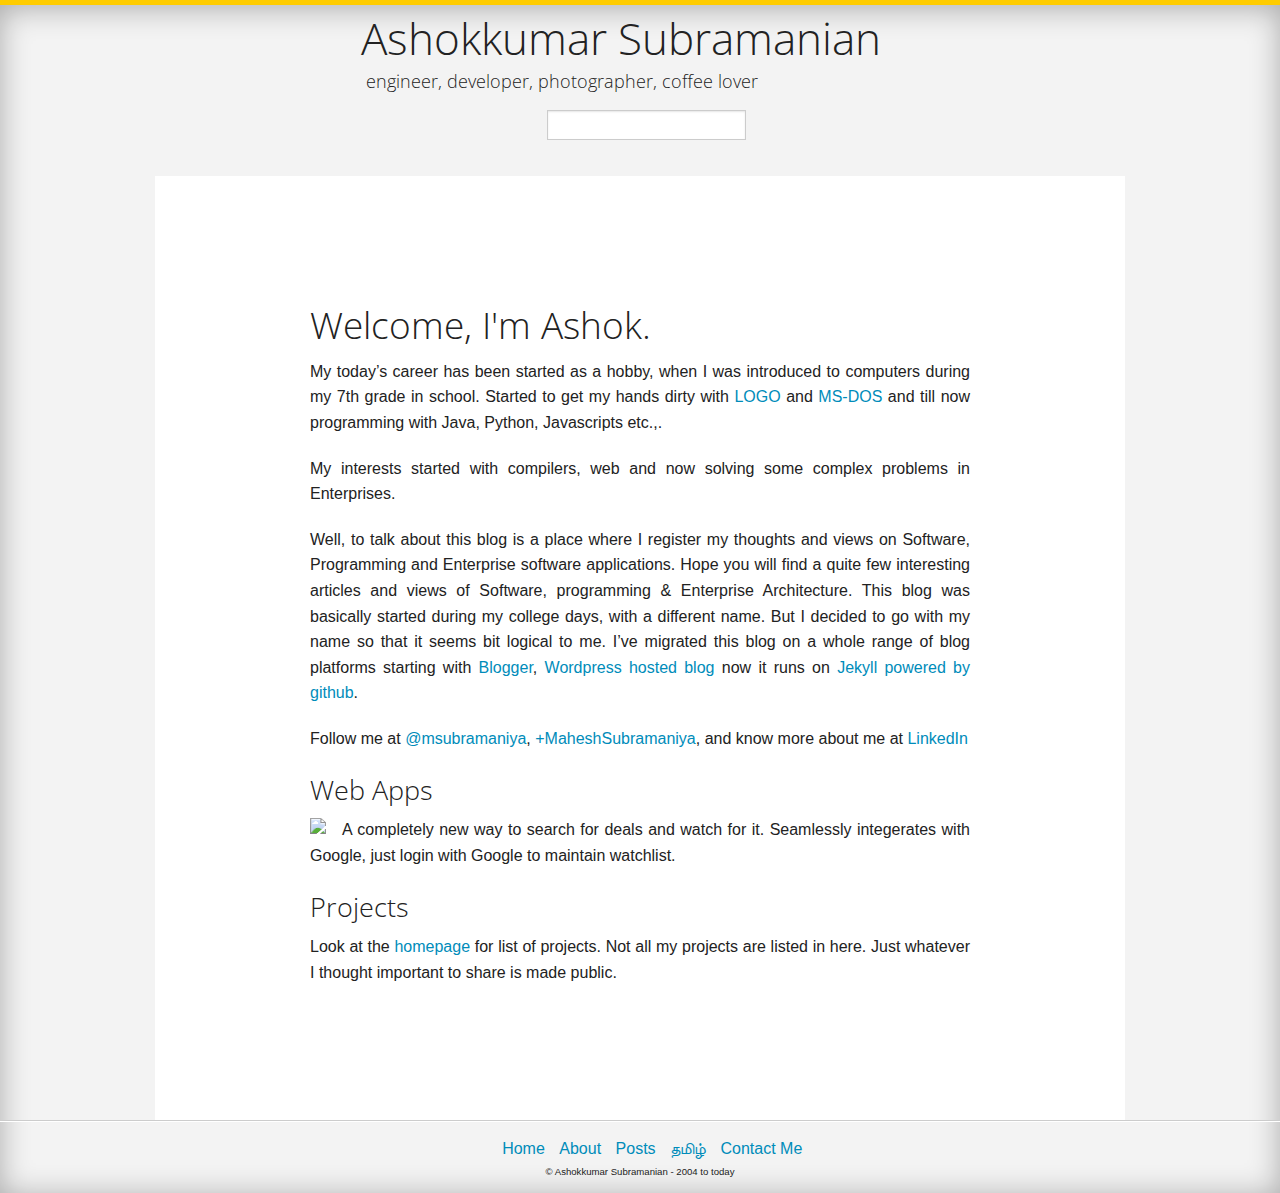
==== about.html @ 0a6c62f0 "Create about.html" ====
<!DOCTYPE html>

<html>
<head>
	
   
   <title>All Posts</title>

	<meta charset="utf-8"/>
  <meta http-equiv="X-UA-Compatible" content="IE=edge,chrome=1">

  <meta name="author" content="Ashokkumar Subramanian"/>
  <meta name="copyright" content="&copy; Copyright 2004 to Present"/>

  <!-- all the mobile settings -->
  <meta name="HandheldFriendly" content="True">
  <meta name="viewport" content="width=device-width, initial-scale=1,maximum-scale=1">

  <!-- <meta name="MobileOptimized" content="320"> -->

  <meta name="apple-mobile-web-app-capable" content="yes">
  <meta name="apple-mobile-web-app-status-bar-style" content="black">

	<meta http-equiv="content-type" content="text/html; charset=utf-8" />
	<meta name="date" content="--" />
	<meta name="robots" content="noodp, noydir" />
  <meta name="description" content="" />
   
   <meta name="keywords" content="J2EE, J2EE Frameworks, Enterprise Architecture, Distributed, Cloud Computing, Performance" />
   

   <!-- linking posts -->
   

   

   
   


  <!-- twitter meta --> 

   <link rel="stylesheet" href="/css/foundation.css" />
   <link rel="stylesheet" href="/css/sandbox.css" />
   <link rel="stylesheet" href="/css/keys.css" type="text/css" />
   <link rel="stylesheet" href="/css/syntax.css" />

   <script src="/js/modernizr.js"></script>
   <script src="/js/jquery.js"></script>



</head>
<body>


	<section id="titlebar">

		<div class="row">

			<div class="large-offset-1 columns">

				

				<div class="large-11 columns site-title">
					<h1>
						Ashokkumar Subramanian
					</h1>
					
					<h5 class="tagline">engineer, developer, photographer, coffee lover</h5>
					<h5 class="contact-line">
						<a href="http://www.twitter.com/msubramaniya" title="msubramaniya">@msubramaniya</a> |
						<a href="https://plus.google.com/+MaheshSubramaniya?rel=author" rel="author" title="+MaheshSubramaniya">+MaheshSubramaniya</a> 	
					</h5>

					<div >


					<div  class="nav-icons">
					
						<a href="/" class="round-home-icon" title="Home - Ashokkumar Subramanian"></a>
						<a href="/posts.html" class="all-posts-icon" title="All Posts"></a>
						<a href="/about.html" class="round-about-icon" title="About Ashokkumar Subramanian"></a>
						

						<a href="https://plus.google.com/+MaheshSubramaniya?rel=author" rel="author" class="round-gplus-icon" title="+MaheshSubramaniya"></a> 	

						<a href="https://github.com/ashokprof" class="round-github-icon" title="Github - Ashok"></a> 	

						<!-- <a href="food.html" class="round-cooking-icon" title="Cooking"></a> 	 -->

					</div>
						
						<div class="" id="searchbox" style="">
							<form>
								<input type="text" id="st-search-input" class="st-search-input" style="height: 30px;" autocomplete="off" autocorrect="off" autocapitalize="off">
							</form>		
						</div>
						

					</div>



				</div>
			</div>
		</div>

	</section>

	
	<section id="searchresults">
		<div class="row">
			<div class="large-offset-1 columns">
				<div id="st-results-container"></div>		
			</div>
			<script type="text/javascript">
			var Swiftype = window.Swiftype || {};
			  (function() {
			    Swiftype.key = 'wYEXkbXYzykt7HezLKNc';
			    Swiftype.renderStyle = 'inline';
				Swiftype.searchSearchFields = {
				    "page": ["title^5", "body", "article"]
				};
			    /** DO NOT EDIT BELOW THIS LINE **/
			    var script = document.createElement('script'); script.type = 'text/javascript'; script.async = true;
			    script.src = "//s.swiftypecdn.com/embed.js";
			    var entry = document.getElementsByTagName('script')[0];
			    entry.parentNode.insertBefore(script, entry);
			  }());
			</script>
			
		</div>
	</section>
	

		<section id="content">

		<div class="row">
			<div class="columns" data-swiftype-index='true'>
				<div id="wrapper">
<div id="static" class="single">
<h2></h2>
<h2>Welcome, I'm Ashok.</h2>
<p>My today’s career has been started as a hobby, when I was introduced to computers during my 7th grade in school. Started to get my hands dirty with <a href="http://en.wikipedia.org/wiki/Logo_(programming_language), [BASIC](http://en.wikipedia.org/wiki/BASIC" title="BASIC">LOGO</a> and <a href="http://en.wikipedia.org/wiki/MS-DOS">MS-DOS</a> and till now programming with Java, Python, Javascripts etc.,.</p>

<p>My interests started with compilers, web and now solving some complex problems in Enterprises.</p>

<p>Well, to talk about this blog is a place where I register my thoughts and views on Software, Programming and Enterprise software applications. Hope you will find a quite few interesting articles and views of Software, programming &amp; Enterprise Architecture. This blog was basically started during my college days, with a different name. But I decided to go with my name so that it seems bit logical to me. I’ve migrated this blog on a whole range of blog platforms starting with <a href="http://en.wikipedia.org/wiki/Blogger_(service)">Blogger</a>, <a href="http://maheshexp.wordpress.com/">Wordpress hosted blog</a> now it runs on <a href="/article/trying-git-hosted-blog-jekyll.html">Jekyll powered by github</a>.</p>

<p>Follow me at <a href="http://twitter.com/msubramaniya" rel="me" itemprop="url">@msubramaniya</a>, 
<a href="https://plus.google.com/+MaheshSubramaniya?rel=author" rel="author">+MaheshSubramaniya</a>,
and know more about me at <a href="http://www.linkedin.com/in/maheshsubramaniya" rel="me">LinkedIn</a></p>

<h3 id="web-apps">Web Apps</h3>

<div style="float:left;margin-right:1em;">
<a href="http://www.dealsnerd.com" itemprop="url">
<img src="http://www.dealsnerd.com/images/deals-nerd.png" />
</a></div>
<p>A completely new way to search for deals and watch for it. Seamlessly integerates with Google, just login with Google to maintain watchlist.</p>

<h3 id="projects">Projects</h3>

<p>Look at the <a href="/">homepage</a> for list of projects. Not all my projects are listed in here. Just whatever I thought important to share is made public.</p>

</div>
</div>
			</div>
		</div>

	</section>

	<footer id="footer">
		<div class="center" style="text-align:center;">
			
		    <ul class="menu" >
		      <li></li>
		      <li><a href="/" title="Home">Home</a></li>
		      <li><a href="/about.html" title="About">About</a></li>
		      <li><a href="/posts.html" title="About">Posts</a></li>
		     <!-- <li><a href="/food.html" title="Food &amp; Cooking">Food &amp; Cooking</a></li> -->
		      <li><a href="/tamil.html" title="தமிழ்">தமிழ்</a></li>
		      <li><a href="/contact.html" title="Contact">Contact Me</a></li>
		    </ul>
		    <small>© Ashokkumar Subramanian - 2004 to today</small>
		  </div>
	</footer>

</body>

<script type="text/javascript">
	$(document).ready(function(){
		$("#search").on('click',function(){$('#searchbox').toggle();})
	})
</script>


<script type="text/javascript" src="//platform.twitter.com/widgets.js"></script>

<script type="text/javascript">
    var disqus_shortname = 'mymindleaks';
    /* * * DON'T EDIT BELOW THIS LINE * * */
    (function() {
        var dsq = document.createElement('script'); dsq.type = 'text/javascript'; dsq.async = true;
        dsq.src = '//' + disqus_shortname + '.disqus.com/embed.js';
        (document.getElementsByTagName('head')[0] || document.getElementsByTagName('body')[0]).appendChild(dsq);
    })();
</script>

<script>
  (function(i,s,o,g,r,a,m){i['GoogleAnalyticsObject']=r;i[r]=i[r]||function(){
  (i[r].q=i[r].q||[]).push(arguments)},i[r].l=1*new Date();a=s.createElement(o),
  m=s.getElementsByTagName(o)[0];a.async=1;a.src=g;m.parentNode.insertBefore(a,m)
  })(window,document,'script','//www.google-analytics.com/analytics.js','ga');

  ga('create', 'UA-46244950-1', 'ashokkumarsubramanian.com');
  ga('send', 'pageview');

</script>

</html>
---- css/sandbox.css ----
body
{
	border-top: 5px solid #fc0;
	box-shadow: inset 0 3px 30px rgba(0,0,0,.3);
	background: #f3f3f3;
}

pre
{
	width: inherit;
	overflow: auto;
	padding: 10px;
	/*color:black;*/
	background: #f3f3f3;
	font-weight: normal;
	/*background-color: #ECECEC;*/
	/*border: 1px solid #CCCCCC;*/
}

pre code
{
	color:black;
	font-weight: normal;
}

#content
{
	/*width: 65%;*/
	/*margin-left: 25%;*/
	text-align: justify;
	margin: 0 auto;
}

.single
{
	margin: 0 auto;
	padding: 75px;
}

.homepage.post h3, .homepage.post h4, .homepage.post h5
{
	font-weight: normal;
}


.post h3, .post h4, .post h5
{
	/*font-weight: bold;*/
}

.single .post-title
{
	margin: 0 auto;
	text-align: center;
}

#titlebar
{
	padding-bottom: 20px;
}

#wrapper
{
	/*width: 1080px;*/
	margin: 0 auto;
	position: relative;
	background: #fff;
	padding: 40px 80px;
}

div.highlight
{
	margin-bottom: 15px;
}

nav.page-navigation
{

	margin: 10px;
	padding: 10px;
	clear: both;

}

/*
.cursor-effect{
	display:inline-block;
	background:#fff;
	margin-left:-8px;
	position:relative;
	top:2px;
	width:2px;
	height:32px;
	-webkit-animation:blink 1s linear 0s infinite;
	-moz-animation:blink 1.1s linear 0s infinite;
	-ms-animation:blink 1.1s linear 0s infinite;
	-o-animation:blink 1.1s linear 0s infinite
}

@-webkit-keyframes blink{
	0%{background:#0090ff}
	47%{background:#228aff}
	50%{background:#fff}
	97%{background:#fff}
	100%{background:#228aff}
}

@-moz-keyframes blink{
	0%{background:#0090ff}
	47%{background:#228aff}
	50%{background:#fff}
	97%{background:#fff}
	100%{background:#228aff}
}

@-ms-keyframes blink{
	0%{background:#0090ff}
	47%{background:#228aff}
	50%{background:#fff}
	97%{background:#fff}
	100%{background:#228aff}
}

@-o-keyframes blink{
	0%{background:#0090ff}
	47%{background:#228aff}
	50%{background:#fff}
	97%{background:#fff}
	100%{background:#228aff}
}*/



.post-header
{
	text-align: left;
}


.nav-icons
{
	margin-left: 2em;
}

.twitter-profile-icon
{
	position: relative;
	z-index: 5;
	display: block;
	width: 73px;
	height: 73px;
	border: 4px solid #fff;
	background-color: #fff;
	border-radius: 5px;
	-webkit-box-shadow: 0 1px 1px rgba(0,0,0,.25);
	box-shadow: 0 1px 1px rgba(0,0,0,.25);
	margin-left: 3em;
	margin-top: 1em;
}

#searchbox
{
	margin-left: 0.5em;
	display: inline-block;
	margin-top: 0.5em;
}

.contact-line
{
	display: none;
}

/* screen width >= 1024px - desktop sizes */
@media screen and (min-width: 1023px) {

	#titlebar
	{
		margin-left: 10%;
	}
	.site-title h1
	{
		margin-left: 1em;
	}

	.site-title h5
	{
		margin-left: 2.7em;
		margin-top: -0.5em;
	}


}

/* screen width < 1024px - desktop sizes */
@media screen and (max-width: 1024px) {
	#content
	{
		/*width: 70%;*/
		/*margin-left: 20%;*/
		text-align: justify;
	}

	.twitter-profile-icon
	{
		margin-left: auto;
		margin-right: auto;
	}

	.site-title h1
	{
		font-size: 1.75em;
		text-align: center;
	}

	.site-title h5
	{
		font-size: 1em;
		text-align: center;
	}

	.nav-icons
	{
		margin-left: 25%;
		/*width*/: 75%; 
		/*margin: 0 auto;*/
	}



}

/* screen width < 800px - phablets sizes */
@media screen and (max-width: 800px) {
	.nav-icons
	{
		padding-bottom: 3em;
	}

	#searchbox
	{
		display: block;
		margin: 0;
	}

	#searchbox input[type=search],#searchbox input[type=text]
	{
		width: 60%;
		margin-left: 20%;
	}

	#content
	{
		/*margin-top: 2em;*/
	}

	#wrapper
	{
		padding: 0px 40px;
	}

	.single
	{
		margin: 0 auto;
		padding: 0px;
	}

}

/* screen width < 480px  - mobile sizes */
@media screen and (max-width: 480px) {

	#titlebar
	{
		padding-bottom: 0;
	}

	.nav-icons
	{
		margin-left: 5em;
		/*margin-top: 2em;*/
		/*width: 100%;*/
	}

	.nav-icons a {
		background-size: 75%;
		padding: 0;
		margin: 0;
	}

	*
	{
		font-size: 0.95em;
	}


	.twitter-profile-icon
	{
		margin: 0;
		margin-top: 10px;
		width: 50px;
		height: 50px;
		border: 0;
	}

	.site-title
	{
		margin-top: -60px;
	}

	.site-title h1, .site-title h5
	{
		text-align: left;
		margin-left: 60px; 
		/*font-size: 1.5em;*/
		/*width: 400px;*/
	}

	#searchbox
	{
		display: block;
		/*width: 100%;*/
		margin: 0;
	}

	#searchbox input[type=search],#searchbox input[type=text]
	{
		display: none;
		width: 60%;
		margin-left: 20%;
	}

	#content
	{
		margin: 0;
		width: 100%;
	}

	#content .post-title
	{
		/*font-size: 1.5em;*/
	}

	.excerpt, .contact-line,.tagline
	{
		display: none;
	}


	#wrapper
	{
		width: 100%;
		margin:0;
		padding: 10px;
		background: #fff;
	}

}

@media screen and (max-width: 320px) {
	.nav-icons
	{
		margin-left: 0em;
		margin-top: -1em;		
	}

}

.round-home-icon
{
	display: block;
	width: 30px;
	height: 30px;
	margin-top: 0.5em;
	margin-left: 0.5em;
	float: left;
	background: url("/images/round-home-icon.png") no-repeat 0 0;
}


.round-twitter-icon
{
	display: block;
	width: 30px;
	height: 30px;
	margin-top: 0.5em;
	margin-left: 0.5em;
	float: left;
	background: url("/images/round-icon-twitter.png") no-repeat 0 0;
}

.round-gplus-icon
{
	display: block;
	width: 30px;
	height: 30px;
	margin-top: 0.5em;
	margin-left: 0.5em;
	float: left;
	background: url("/images/round-gplus-icon.png") no-repeat 0 0;
}

.round-rss-icon
{
	display: block;
	width: 30px;
	height: 30px;
	margin-top: 0.5em;
	margin-left: 0.5em;
	float: left;
	background: url("/images/round-rss-icon.png") no-repeat 0 0;
}

.round-github-icon
{
	display: block;
	width: 30px;
	height: 30px;
	margin-top: 0.5em;
	margin-left: 0.5em;
	float: left;
	background: url("/images/round-github-icon.png") no-repeat 0 0;
}


.round-photos-icon
{
	display: block;
	width: 30px;
	height: 30px;
	margin-top: 0.5em;
	margin-left: 0.5em;
	float: left;
	background: url("/images/round-retro-camera-icon.png") no-repeat 0 0;
}

.round-about-icon
{
	display: block;
	width: 30px;
	height: 30px;
	margin-top: 0.5em;
	margin-left: 0.5em;
	float: left;

	-webkit-border-radius: 50%;
	-moz-border-radius: 50%;
	-ms-border-radius: 50%;
	-o-border-radius: 50%;
	border-radius: 50%;

	background-color: #CCC;

	background: url("/images/round-about-icon.gif") no-repeat 0px 0;
}

.all-posts-icon
{
	display: block;
	width: 30px;
	height: 30px;
	margin-top: 0.5em;
	margin-left: 0.5em;
	float: left;

	-webkit-border-radius: 50%;
	-moz-border-radius: 50%;
	-ms-border-radius: 50%;
	-o-border-radius: 50%;
	border-radius: 50%;

	background-color: #CCC;

	background: url("/images/all-posts-icon.png") no-repeat 0px 0;
}

.twit-bird-icon
{
	display: block;
	width: 32px;
	height: 32px;
/*	margin-top: 0.5em;
	margin-left: 0.5em;
*/	float: left;

/*	-webkit-border-radius: 50%;
	-moz-border-radius: 50%;
	-ms-border-radius: 50%;
	-o-border-radius: 50%;
	border-radius: 50%;
*/
	/*background-color: #CCC;*/

	background: url("https://dev.twitter.com/sites/default/files/images_documentation/bird_blue_32.png") no-repeat 0px 0;
}



.post img , .post figure
{
    display: block;
    margin-left: auto;
    margin-right: auto;
}

.post figcaption
{
	font-size: 10px;
	text-align: center;
}

#content
{
	min-height: 500px;
}


#footer
{
	border-top: 1px solid #CCC;
	box-shadow: inset 0 1px 0 #fff;
	-webkit-box-shadow: inset 0 1px 0 #fff;
	-moz-box-shadow: inset 0 1px 0 #fff;
	-khtml-box-shadow: inset 0 1px 0 #fff;
	-o-box-shadow: inset 0 1px 0 #fff;
	/*background: #FFF;*/
	padding: 15px 30px;

}

.menu
{
	padding: 0;
	margin: 0;
	text-align: center;
}

.menu li
{
	margin-left: 10px;
	display: inline-block;
	list-style: none;

}

/* search icon. Thank http://twitter.com/apticknor */
.magnifying-glass
{
 font-size: 4em; /* This controls the size. */
 display: inline-block;
 width: 0.4em;
 height: 0.4em;
 border: 0.05em solid red;
 position: relative;
 border-radius: 0.35em;
}
.magnifying-glass::before
{
 content: "";
 display: inline-block;
 position: absolute;
 right: -0.16em;
 bottom: -0.1em;
 border-width: 0;
 background: red;
 width: 0.2em;
 height: 0.08em;
 -webkit-transform: rotate(45deg);
    -moz-transform: rotate(45deg);
     -ms-transform: rotate(45deg);
      -o-transform: rotate(45deg);
}


/* punch - thanks https://github.com/ubuwaits/css3-buttons
*******************************************************************************/
button.punch {
  /*background: #4162a8;*/
  border-top: 1px solid #38538c;
  border-right: 1px solid #1f2d4d;
  border-bottom: 1px solid #151e33;
  border-left: 1px solid #1f2d4d;
  border-radius: 4px;
  -webkit-box-shadow: inset 0 1px 10px 1px #5c8bee, 0 1px 0 #1d2c4d, 0 6px 0 #1f3053, 0 8px 4px 1px #111111;
  box-shadow: inset 0 1px 10px 1px #5c8bee, 0 1px 0 #1d2c4d, 0 6px 0 #1f3053, 0 8px 4px 1px #111111;
  color: #fff;
  font: bold 20px/1 "helvetica neue", helvetica, arial, sans-serif;
  margin-bottom: 10px;
  padding: 10px 0 12px 0;
  text-align: center;
  text-shadow: 0 -1px 1px #1e2d4d;
  width: 150px;
  -webkit-background-clip: padding-box; }

  button.punch:hover {
    -webkit-box-shadow: inset 0 0 20px 1px #87adff, 0 1px 0 #1d2c4d, 0 6px 0 #1f3053, 0 8px 4px 1px #111111;
    box-shadow: inset 0 0 20px 1px #87adff, 0 1px 0 #1d2c4d, 0 6px 0 #1f3053, 0 8px 4px 1px #111111;
    cursor: pointer; }

  button.punch:active {
    -webkit-box-shadow: inset 0 1px 10px 1px #5c8bee, 0 1px 0 #1d2c4d, 0 2px 0 #1f3053, 0 4px 3px 0 #111111;
    box-shadow: inset 0 1px 10px 1px #5c8bee, 0 1px 0 #1d2c4d, 0 2px 0 #1f3053, 0 4px 3px 0 #111111;
    margin-top: 58px; }




/* Swifttype CSS*/

.st-result-listing h3 a {
  font-size: 1.2em;
}
---- css/keys.css ----
/**
 * KEYS.css
 *
 * A simple stylesheet for rendering beautiful keyboard-style elements.
 *
 * Author:  Michael Hüneburg
 * Website: http://michaelhue.com/keyscss
 * License: MIT License (see LICENSE.txt)
 */

/* Base style, essential for every key. */
kbd, .key {
	display: inline;
	display: inline-block;
	min-width: 1em;
	padding: .2em .3em;
	font: normal .85em/1 "Lucida Grande", Lucida, Arial, sans-serif;
	text-align: center;
	text-decoration: none;
	-moz-border-radius: .3em;
	-webkit-border-radius: .3em;
	border-radius: .3em;
	border: none;
	cursor: default;
	-moz-user-select: none;
	-webkit-user-select: none;
	user-select: none;
}
kbd[title], .key[title] {
	cursor: help;
}

/* Dark style for display on light background. This is the default style. */
kbd, kbd.dark, .dark-keys kbd, .key, .key.dark, .dark-keys .key {
	background: rgb(80, 80, 80);
	background: -moz-linear-gradient(top, rgb(60, 60, 60), rgb(80, 80, 80));
	background: -webkit-gradient(linear, left top, left bottom, from(rgb(60, 60, 60)), to(rgb(80, 80, 80)));
	color: rgb(250, 250, 250);
	text-shadow: -1px -1px 0 rgb(70, 70, 70);
	-moz-box-shadow: inset 0 0 1px rgb(150, 150, 150), inset 0 -.05em .4em rgb(80, 80, 80), 0 .1em 0 rgb(30, 30, 30), 0 .1em .1em rgba(0, 0, 0, .3);
	-webkit-box-shadow: inset 0 0 1px rgb(150, 150, 150), inset 0 -.05em .4em rgb(80, 80, 80), 0 .1em 0 rgb(30, 30, 30), 0 .1em .1em rgba(0, 0, 0, .3);
	box-shadow: inset 0 0 1px rgb(150, 150, 150), inset 0 -.05em .4em rgb(80, 80, 80), 0 .1em 0 rgb(30, 30, 30), 0 .1em .1em rgba(0, 0, 0, .3);
}

/* Light style for display on dark background. */
kbd.light, .light-keys kbd, .key.light, .light-keys .key {
	background: rgb(250, 250, 250);
	background: -moz-linear-gradient(top, rgb(210, 210, 210), rgb(255, 255, 255));
	background: -webkit-gradient(linear, left top, left bottom, from(rgb(210, 210, 210)), to(rgb(255, 255, 255)));
	color:  rgb(50, 50, 50);
	text-shadow: 0 0 2px rgb(255, 255, 255);
	-moz-box-shadow: inset 0 0 1px rgb(255, 255, 255), inset 0 0 .4em rgb(200, 200, 200), 0 .1em 0 rgb(130, 130, 130), 0 .11em 0 rgba(0, 0, 0, .4), 0 .1em .11em rgba(0, 0, 0, .9);
	-webkit-box-shadow: inset 0 0 1px rgb(255, 255, 255), inset 0 0 .4em rgb(200, 200, 200), 0 .1em 0 rgb(130, 130, 130), 0 .11em 0 rgba(0, 0, 0, .4), 0 .1em .11em rgba(0, 0, 0, .9);
	box-shadow: inset 0 0 1px rgb(255, 255, 255), inset 0 0 .4em rgb(200, 200, 200), 0 .1em 0 rgb(130, 130, 130), 0 .11em 0 rgba(0, 0, 0, .4), 0 .1em .11em rgba(0, 0, 0, .9);
}
---- css/syntax.css ----
.highlight .hll { background-color: #ffffcc }
.highlight  { background: #ffffff; }
.highlight .c { color: #808080 } /* Comment */
.highlight .err { color: #F00000; background-color: #F0A0A0 } /* Error */
.highlight .k { color: #008000; font-weight: bold } /* Keyword */
.highlight .o { color: #303030 } /* Operator */
.highlight .cm { color: #808080 } /* Comment.Multiline */
.highlight .cp { color: #507090 } /* Comment.Preproc */
.highlight .c1 { color: #808080 } /* Comment.Single */
.highlight .cs { color: #cc0000; font-weight: bold } /* Comment.Special */
.highlight .gd { color: #A00000 } /* Generic.Deleted */
.highlight .ge { font-style: italic } /* Generic.Emph */
.highlight .gr { color: #FF0000 } /* Generic.Error */
.highlight .gh { color: #000080; font-weight: bold } /* Generic.Heading */
.highlight .gi { color: #00A000 } /* Generic.Inserted */
.highlight .go { color: #808080 } /* Generic.Output */
.highlight .gp { color: #c65d09; font-weight: bold } /* Generic.Prompt */
.highlight .gs { font-weight: bold } /* Generic.Strong */
.highlight .gu { color: #800080; font-weight: bold } /* Generic.Subheading */
.highlight .gt { color: #0040D0 } /* Generic.Traceback */
.highlight .kc { color: #008000; font-weight: bold } /* Keyword.Constant */
.highlight .kd { color: #008000; font-weight: bold } /* Keyword.Declaration */
.highlight .kn { color: #008000; font-weight: bold } /* Keyword.Namespace */
.highlight .kp { color: #003080; font-weight: bold } /* Keyword.Pseudo */
.highlight .kr { color: #008000; font-weight: bold } /* Keyword.Reserved */
.highlight .kt { color: #303090; font-weight: bold } /* Keyword.Type */
.highlight .m { color: #6000E0; font-weight: bold } /* Literal.Number */
.highlight .s { background-color: #fff0f0 } /* Literal.String */
.highlight .na { color: #0000C0 } /* Name.Attribute */
.highlight .nb { color: #007020 } /* Name.Builtin */
.highlight .nc { color: #B00060; font-weight: bold } /* Name.Class */
.highlight .no { color: #003060; font-weight: bold } /* Name.Constant */
.highlight .nd { color: #505050; font-weight: bold } /* Name.Decorator */
.highlight .ni { color: #800000; font-weight: bold } /* Name.Entity */
.highlight .ne { color: #F00000; font-weight: bold } /* Name.Exception */
.highlight .nf { color: #0060B0; font-weight: bold } /* Name.Function */
.highlight .nl { color: #907000; font-weight: bold } /* Name.Label */
.highlight .nn { color: #0e84b5; font-weight: bold } /* Name.Namespace */
.highlight .nt { color: #007000 } /* Name.Tag */
.highlight .nv { color: #906030 } /* Name.Variable */
.highlight .ow { color: #000000; font-weight: bold } /* Operator.Word */
.highlight .w { color: #bbbbbb } /* Text.Whitespace */
.highlight .mf { color: #6000E0; font-weight: bold } /* Literal.Number.Float */
.highlight .mh { color: #005080; font-weight: bold } /* Literal.Number.Hex */
.highlight .mi { color: #0000D0; font-weight: bold } /* Literal.Number.Integer */
.highlight .mo { color: #4000E0; font-weight: bold } /* Literal.Number.Oct */
.highlight .sb { background-color: #fff0f0 } /* Literal.String.Backtick */
.highlight .sc { color: #0040D0 } /* Literal.String.Char */
.highlight .sd { color: #D04020 } /* Literal.String.Doc */
.highlight .s2 { background-color: #fff0f0 } /* Literal.String.Double */
.highlight .se { color: #606060; font-weight: bold; background-color: #fff0f0 } /* Literal.String.Escape */
.highlight .sh { background-color: #fff0f0 } /* Literal.String.Heredoc */
.highlight .si { background-color: #e0e0e0 } /* Literal.String.Interpol */
.highlight .sx { color: #D02000; background-color: #fff0f0 } /* Literal.String.Other */
.highlight .sr { color: #000000; background-color: #fff0ff } /* Literal.String.Regex */
.highlight .s1 { background-color: #fff0f0 } /* Literal.String.Single */
.highlight .ss { color: #A06000 } /* Literal.String.Symbol */
.highlight .bp { color: #007020 } /* Name.Builtin.Pseudo */
.highlight .vc { color: #306090 } /* Name.Variable.Class */
.highlight .vg { color: #d07000; font-weight: bold } /* Name.Variable.Global */
.highlight .vi { color: #3030B0 } /* Name.Variable.Instance */
.highlight .il { color: #0000D0; font-weight: bold } /* Literal.Number.Integer.Long */
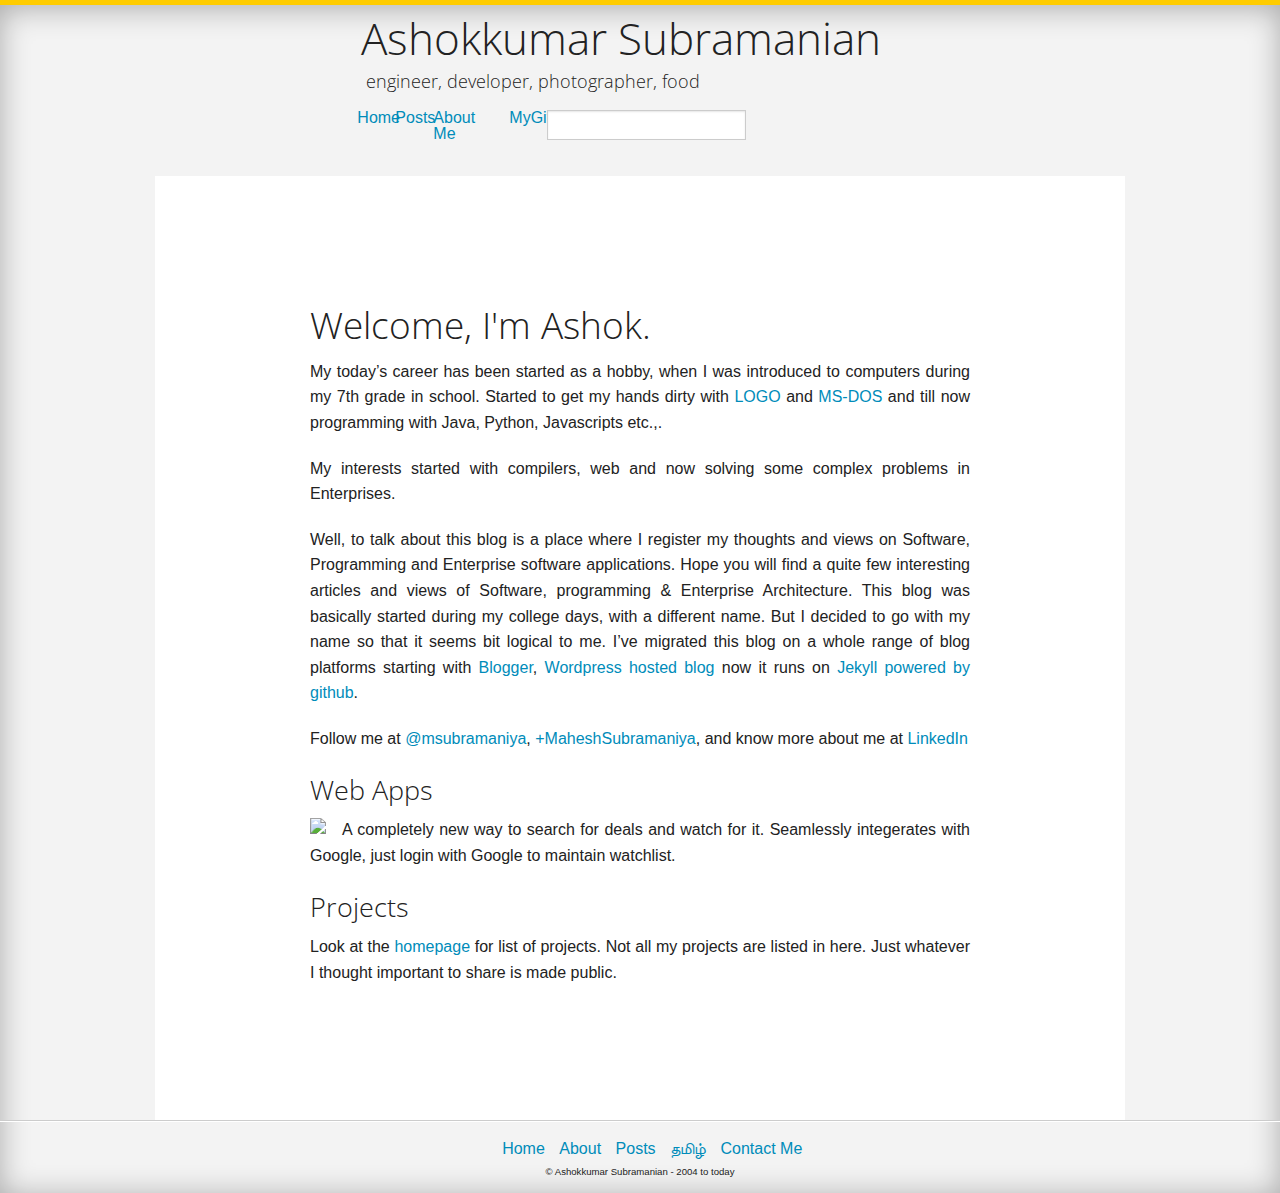
==== commit 24c2c351: "Update about.html" ====
--- a/about.html
+++ b/about.html
@@ -68,25 +68,21 @@
 						Ashokkumar Subramanian
 					</h1>
 					
-					<h5 class="tagline">engineer, developer, photographer, coffee lover</h5>
-					<h5 class="contact-line">
-						<a href="http://www.twitter.com/msubramaniya" title="msubramaniya">@msubramaniya</a> |
-						<a href="https://plus.google.com/+MaheshSubramaniya?rel=author" rel="author" title="+MaheshSubramaniya">+MaheshSubramaniya</a> 	
-					</h5>
+					<h5 class="tagline">engineer, developer, photographer, food</h5>
 
 					<div >
 
 
 					<div  class="nav-icons">
 					
-						<a href="/" class="round-home-icon" title="Home - Ashokkumar Subramanian"></a>
-						<a href="/posts.html" class="all-posts-icon" title="All Posts"></a>
-						<a href="/about.html" class="round-about-icon" title="About Ashokkumar Subramanian"></a>
+						<a href="/" class="round-home-icon" title="Home - Ashokkumar Subramanian">Home</a>
+						<a href="/posts.html" class="all-posts-icon" title="All Posts">Posts</a>
+						<a href="/about.html" class="round-about-icon" title="About Ashokkumar Subramanian">About Me</a>
 						
 
 						<a href="https://plus.google.com/+MaheshSubramaniya?rel=author" rel="author" class="round-gplus-icon" title="+MaheshSubramaniya"></a> 	
 
-						<a href="https://github.com/ashokprof" class="round-github-icon" title="Github - Ashok"></a> 	
+						<a href="https://github.com/ashokprof" class="round-github-icon" title="Github - Ashok">MyGitHub</a> 	
 
 						<!-- <a href="food.html" class="round-cooking-icon" title="Cooking"></a> 	 -->
 
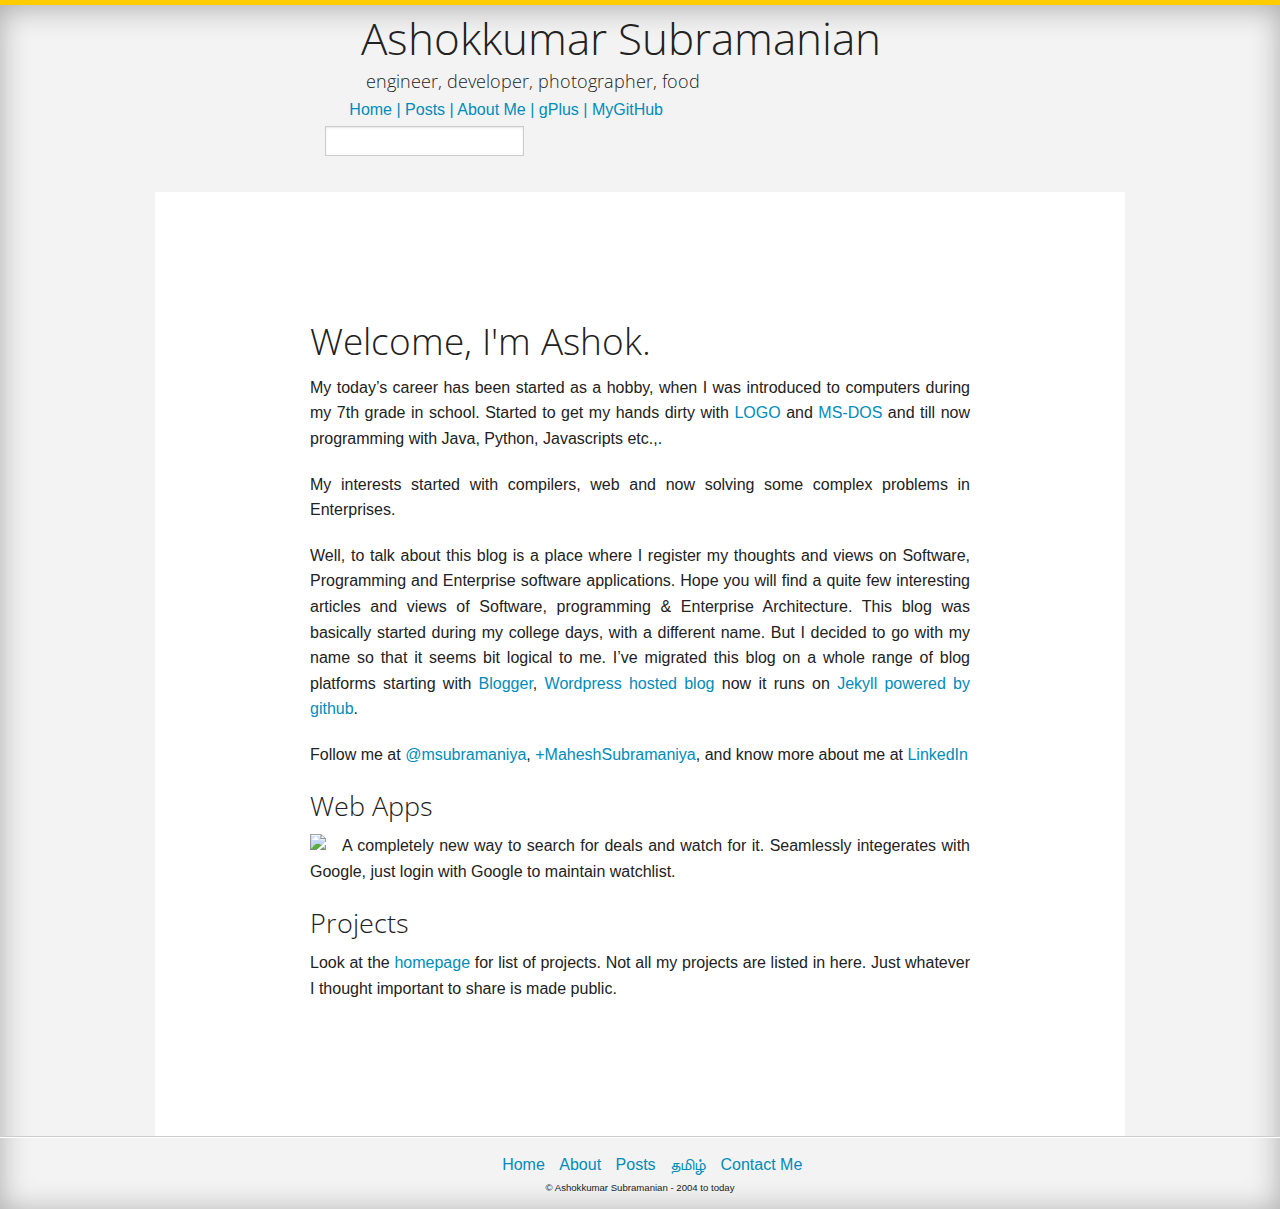
==== commit 07c10998: "Update about.html" ====
--- a/about.html
+++ b/about.html
@@ -75,14 +75,11 @@
 
 					<div  class="nav-icons">
 					
-						<a href="/" class="round-home-icon" title="Home - Ashokkumar Subramanian">Home</a>
-						<a href="/posts.html" class="all-posts-icon" title="All Posts">Posts</a>
-						<a href="/about.html" class="round-about-icon" title="About Ashokkumar Subramanian">About Me</a>
-						
-
-						<a href="https://plus.google.com/+MaheshSubramaniya?rel=author" rel="author" class="round-gplus-icon" title="+MaheshSubramaniya"></a> 	
-
-						<a href="https://github.com/ashokprof" class="round-github-icon" title="Github - Ashok">MyGitHub</a> 	
+						<a href="/" title="Home - Ashokkumar Subramanian">Home</a>
+						<a href="/posts.html" title="All Posts">	| 	Posts</a>
+						<a href="/about.html" title="About Ashokkumar Subramanian">	|	About Me</a>
+						<a href="https://plus.google.com/116545511063360353852">|	gPlus</a> 	
+						<a href="https://github.com/ashokprof" title="Github - Ashok">	|	MyGitHub</a> 	
 
 						<!-- <a href="food.html" class="round-cooking-icon" title="Cooking"></a> 	 -->
 
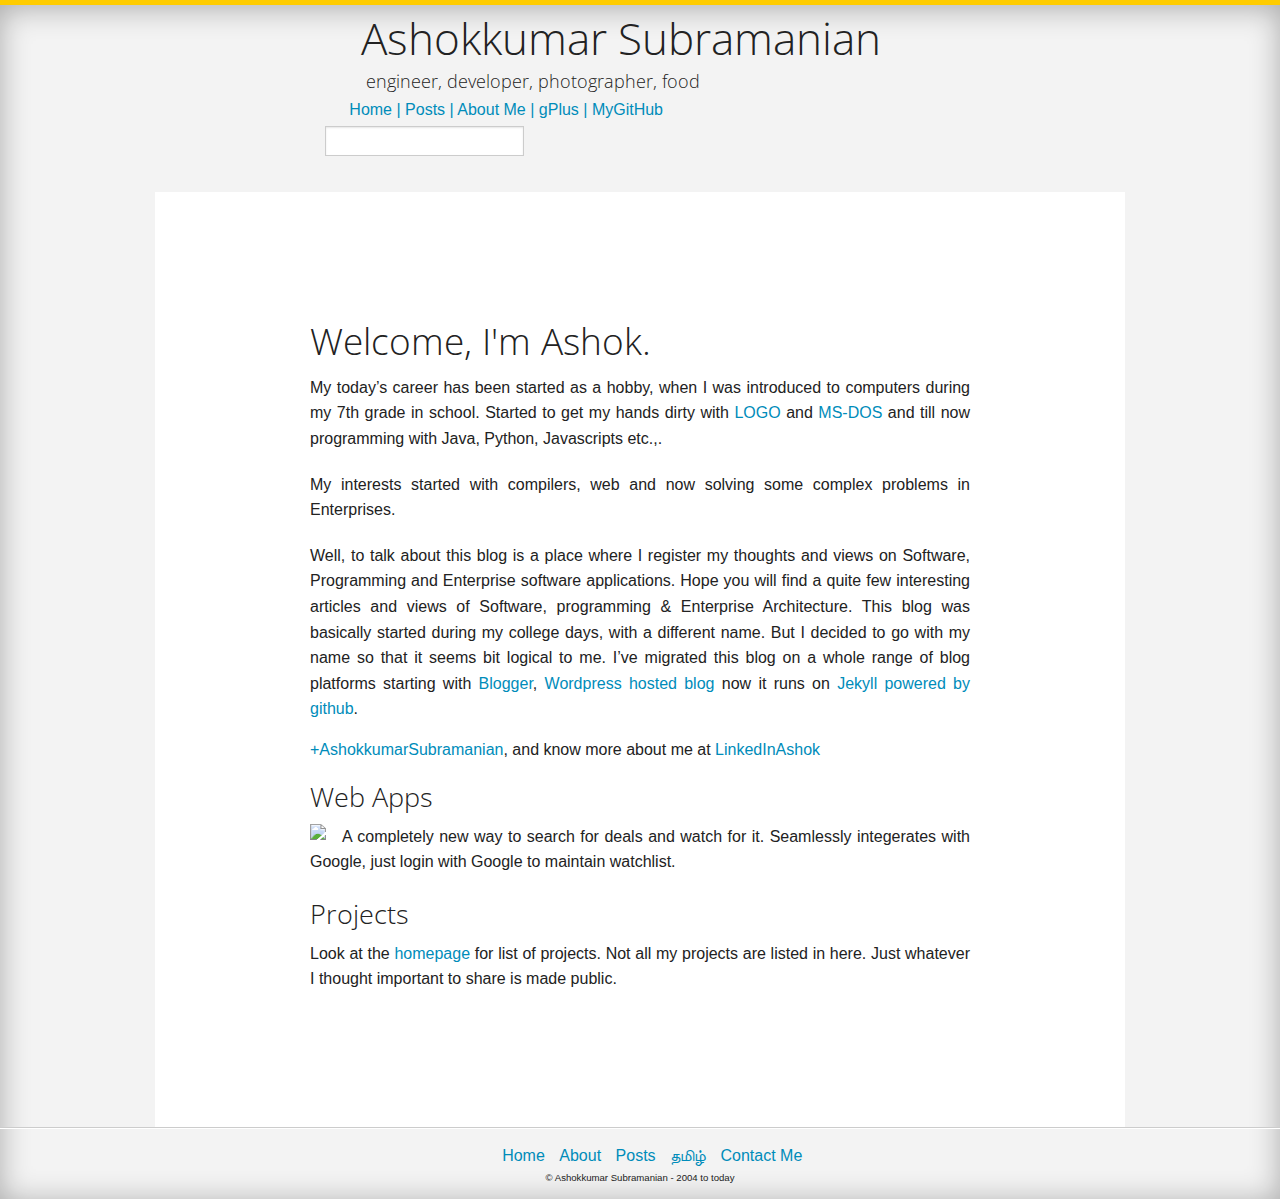
==== commit 351b00ad: "Update about.html" ====
--- a/about.html
+++ b/about.html
@@ -142,9 +142,8 @@
 
 <p>Well, to talk about this blog is a place where I register my thoughts and views on Software, Programming and Enterprise software applications. Hope you will find a quite few interesting articles and views of Software, programming &amp; Enterprise Architecture. This blog was basically started during my college days, with a different name. But I decided to go with my name so that it seems bit logical to me. I’ve migrated this blog on a whole range of blog platforms starting with <a href="http://en.wikipedia.org/wiki/Blogger_(service)">Blogger</a>, <a href="http://maheshexp.wordpress.com/">Wordpress hosted blog</a> now it runs on <a href="/article/trying-git-hosted-blog-jekyll.html">Jekyll powered by github</a>.</p>
 
-<p>Follow me at <a href="http://twitter.com/msubramaniya" rel="me" itemprop="url">@msubramaniya</a>, 
-<a href="https://plus.google.com/+MaheshSubramaniya?rel=author" rel="author">+MaheshSubramaniya</a>,
-and know more about me at <a href="http://www.linkedin.com/in/maheshsubramaniya" rel="me">LinkedIn</a></p>
+<a href="https://plus.google.com/116545511063360353852" rel="author">+AshokkumarSubramanian</a>,
+and know more about me at <a href="www.linkedin.com/in/ashokkumarsubramanian" rel="me">LinkedInAshok</a></p>
 
 <h3 id="web-apps">Web Apps</h3>
 
